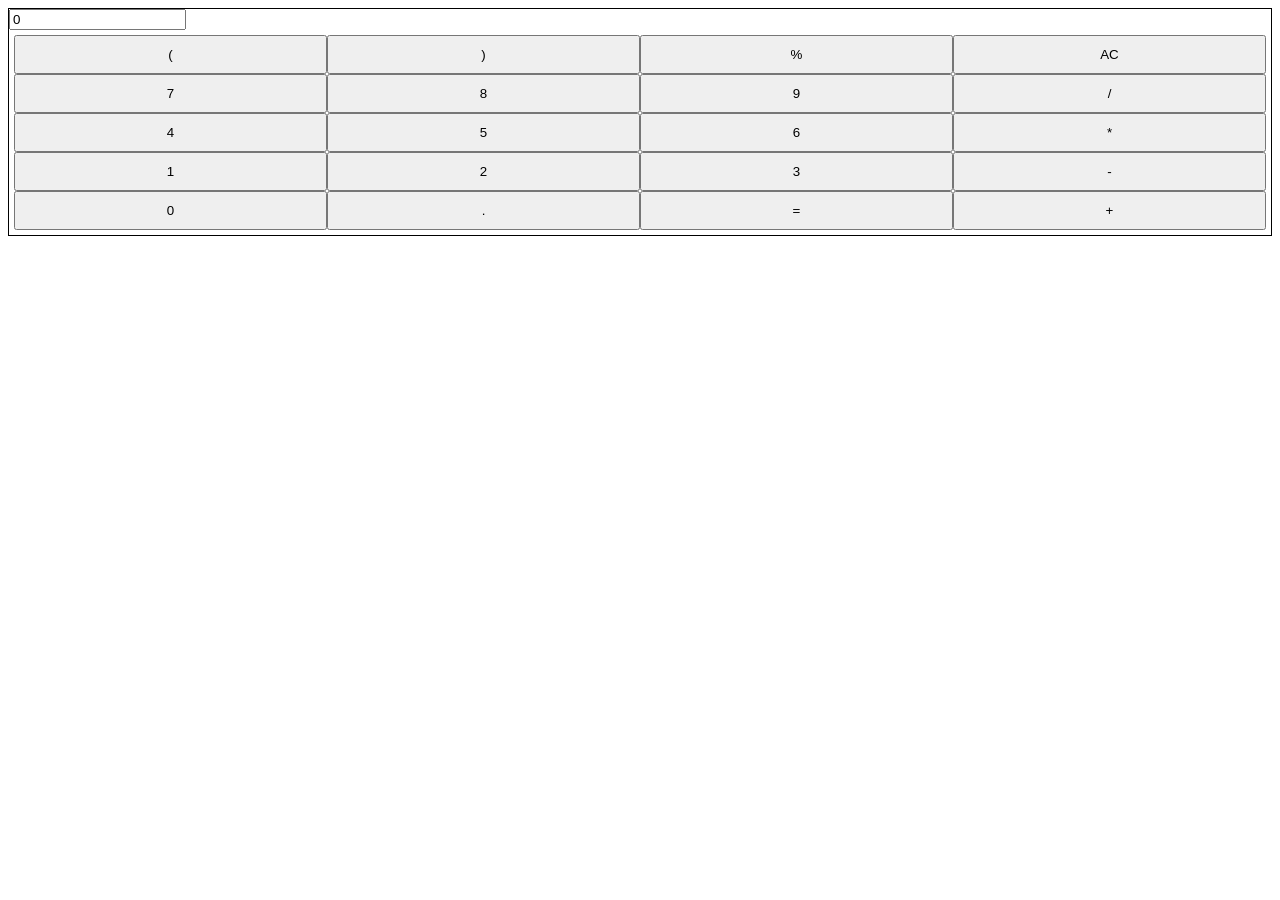
==== index.html @ 42e93585 "start" ====
<!DOCTYPE html>
<html lang="en">
<head>
    <meta charset="UTF-8">
    <meta name="viewport" content="width=device-width, initial-scale=1.0">
    <meta http-equiv="X-UA-Compatible" content="ie=edge">
    <link rel="stylesheet" href="css/calculator.css">
    <script type="text/javascript" src="js/calculator.js"></script>
    <title>Document</title>
</head>
<body>
    <div id="calculatorBody">
        <div id="input">
            <input id="calc-input" type="Text" value="0">
        </div>
        <div id="buttons">
                <button data-tab="" class="active">(</button>
                <button data-tab="" class="active">)</button>
                <button data-tab="" class="active">%</button>
                <button data-tab="" class="active">AC</button>
                <button data-tab="" class="active">7</button>
                <button data-tab="" class="active">8</button>
                <button data-tab="" class="active">9</button>
                <button data-tab="" class="active">/</button>
                <button data-tab="" class="active">4</button>
                <button data-tab="" class="active">5</button>
                <button data-tab="" class="active">6</button>
                <button data-tab="" class="active">*</button>
                <button data-tab="" class="active">1</button>
                <button data-tab="" class="active">2</button>
                <button data-tab="" class="active">3</button>
                <button data-tab="" class="active">-</button>
                <button data-tab="" class="active">0</button>
                <button data-tab="" class="active">.</button>
                <button data-tab="" class="active">=</button>
                <button data-tab="" class="active">+</button>
        </div>
    </div>
    
</body>
</html>
---- css/calculator.css ----
#calculatorBody {
    border: 1px solid black;
}

#buttons {
    display: grid;
    grid-template-columns: 1fr 1fr 1fr 1fr;
    grid-template-rows: 1fr 1fr 1fr 1fr;
    padding: 5px;
}

.active {
    padding: 10px;
}
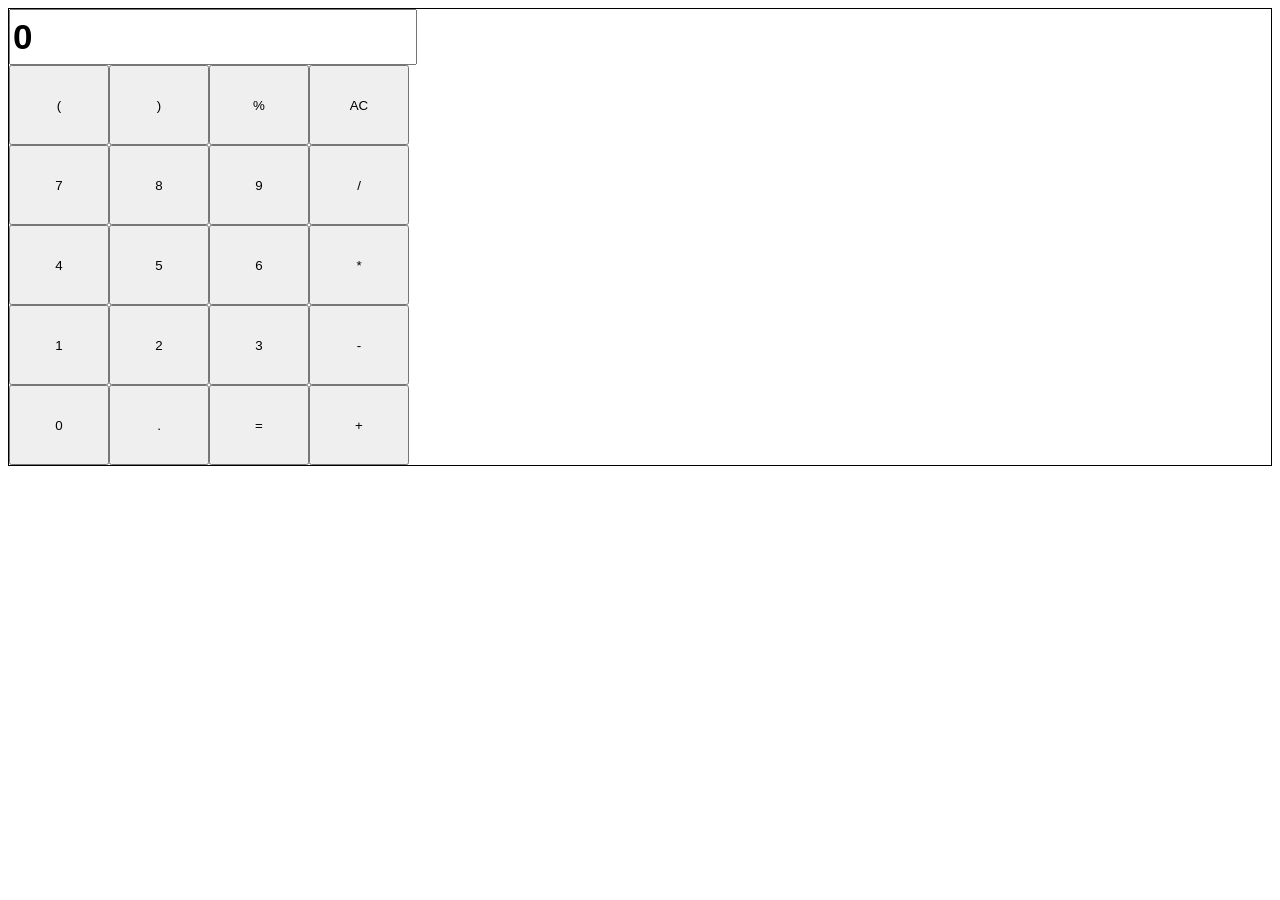
==== commit 6570f08d: "st" ====
--- a/index.html
+++ b/index.html
@@ -5,37 +5,39 @@
     <meta name="viewport" content="width=device-width, initial-scale=1.0">
     <meta http-equiv="X-UA-Compatible" content="ie=edge">
     <link rel="stylesheet" href="css/calculator.css">
-    <script type="text/javascript" src="js/calculator.js"></script>
-    <title>Document</title>
+    <title>Calculator</title>
 </head>
 <body>
-    <div id="calculatorBody">
-        <div id="input">
-            <input id="calc-input" type="Text" value="0">
+    <div class="calculator">
+        <div class="input">
+            <input class="calc-display" type="Text" value="0">
         </div>
-        <div id="buttons">
-                <button data-tab="" class="active">(</button>
-                <button data-tab="" class="active">)</button>
-                <button data-tab="" class="active">%</button>
-                <button data-tab="" class="active">AC</button>
-                <button data-tab="" class="active">7</button>
-                <button data-tab="" class="active">8</button>
-                <button data-tab="" class="active">9</button>
-                <button data-tab="" class="active">/</button>
-                <button data-tab="" class="active">4</button>
-                <button data-tab="" class="active">5</button>
-                <button data-tab="" class="active">6</button>
-                <button data-tab="" class="active">*</button>
-                <button data-tab="" class="active">1</button>
-                <button data-tab="" class="active">2</button>
-                <button data-tab="" class="active">3</button>
-                <button data-tab="" class="active">-</button>
-                <button data-tab="" class="active">0</button>
-                <button data-tab="" class="active">.</button>
-                <button data-tab="" class="active">=</button>
-                <button data-tab="" class="active">+</button>
+        <div class="buttons">
+                <button  class="caclBtn" value="(">(</button>
+                <button  class="caclBtn" value=")">)</button>
+                <button  class="caclBtn" value="%">%</button>
+                <button  class="caclBtn calc-clear" value="<--">AC</button>
+                <button  class="caclBtn" value="7">7</button>
+                <button  class="caclBtn" value="8">8</button>
+                <button  class="caclBtn" value="9">9</button>
+                <button  class="caclBtn calc-divide" value="/">/</button>
+                <button  class="caclBtn" value="4">4</button>
+                <button  class="caclBtn" value="5">5</button>
+                <button  class="caclBtn" value="6">6</button>
+                <button  class="caclBtn calc-mult" value="*">*</button>
+                <button  class="caclBtn" value="1">1</button>
+                <button  class="caclBtn" value="2">2</button>
+                <button  class="caclBtn" value="3">3</button>
+                <button  class="caclBtn calc-minus" value="-">-</button>
+                <button  class="caclBtn" value="0">0</button>
+                <button  class="caclBtn" value=".">.</button>
+                <button  class="caclBtn calc-equal" value="=">=</button>
+                <button  class="caclBtn calc-plus" value="+">+</button>
         </div>
     </div>
-    
+    <script src="https://code.jquery.com/jquery-3.3.1.min.js"
+      integrity="sha256-FgpCb/KJQlLNfOu91ta32o/NMZxltwRo8QtmkMRdAu8="
+      crossorigin="anonymous"></script>
+      <script type="text/javascript" src="js/calculator.js"></script>
 </body>
 </html>
--- a/css/calculator.css
+++ b/css/calculator.css
@@ -1,15 +1,22 @@
-#calculatorBody {
+.calculator {
     border: 1px solid black;
 }
 
-#buttons {
+.calc-display {
+    font-size: 35px;
+    width: 400px;
+    height: 50px;
+    font-weight: bold;
+}
+
+.buttons {
+    width: 400px;
     display: grid;
     grid-template-columns: 1fr 1fr 1fr 1fr;
-    grid-template-rows: 1fr 1fr 1fr 1fr;
-    padding: 5px;
+    height: 400px;
 }
 
-.active {
+.calclBtn {
     padding: 10px;
 }
 
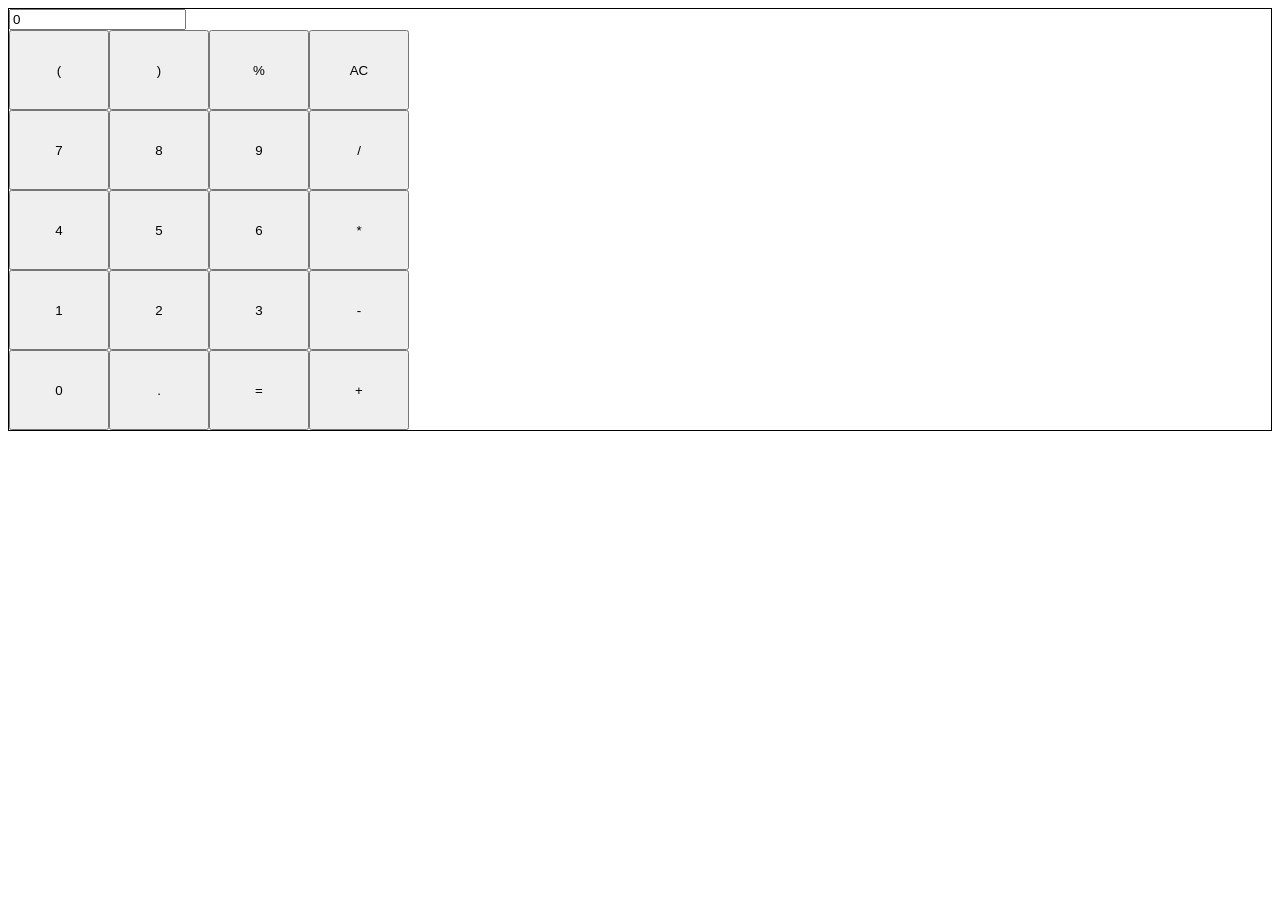
==== commit 0ba9398e: "in" ====
--- a/index.html
+++ b/index.html
@@ -10,29 +10,29 @@
 <body>
     <div class="calculator">
         <div class="input">
-            <input class="calc-display" type="Text" value="0">
+            <input id="display" type="Text" value="0">
         </div>
         <div class="buttons">
-                <button  class="caclBtn" value="(">(</button>
-                <button  class="caclBtn" value=")">)</button>
-                <button  class="caclBtn" value="%">%</button>
-                <button  class="caclBtn calc-clear" value="<--">AC</button>
-                <button  class="caclBtn" value="7">7</button>
-                <button  class="caclBtn" value="8">8</button>
-                <button  class="caclBtn" value="9">9</button>
-                <button  class="caclBtn calc-divide" value="/">/</button>
-                <button  class="caclBtn" value="4">4</button>
-                <button  class="caclBtn" value="5">5</button>
-                <button  class="caclBtn" value="6">6</button>
-                <button  class="caclBtn calc-mult" value="*">*</button>
-                <button  class="caclBtn" value="1">1</button>
-                <button  class="caclBtn" value="2">2</button>
-                <button  class="caclBtn" value="3">3</button>
-                <button  class="caclBtn calc-minus" value="-">-</button>
-                <button  class="caclBtn" value="0">0</button>
-                <button  class="caclBtn" value=".">.</button>
-                <button  class="caclBtn calc-equal" value="=">=</button>
-                <button  class="caclBtn calc-plus" value="+">+</button>
+                <button  class="caclBtn" value="(" onclick="math()">(</button>
+                <button  class="caclBtn" value=")" onclick="math()">)</button>
+                <button  class="caclBtn" value="%" onclick="math()">%</button>
+                <button  class="caclBtn calc-clear" value="<--" onclick="math()">AC</button>
+                <button  class="caclBtn" value="7" onclick="math()">7</button>
+                <button  class="caclBtn" value="8" onclick="math()">8</button>
+                <button  class="caclBtn" value="9" onclick="math()">9</button>
+                <button  class="caclBtn calc-divide" value="/" onclick="math()">/</button>
+                <button  class="caclBtn" value="4" onclick="math()">4</button>
+                <button  class="caclBtn" value="5" onclick="math()">5</button>
+                <button  class="caclBtn" value="6" onclick="math()">6</button>
+                <button  class="caclBtn calc-mult" value="*" onclick="math()">*</button>
+                <button  class="caclBtn" value="1" onclick="math()">1</button>
+                <button  class="caclBtn" value="2" onclick="math()">2</button>
+                <button  class="caclBtn" value="3" onclick="math()">3</button>
+                <button  class="caclBtn calc-minus" value="-" onclick="math()">-</button>
+                <button  class="caclBtn" value="0" onclick="math()">0</button>
+                <button  class="caclBtn" value="." onclick="math()">.</button>
+                <button  class="caclBtn calc-equal" value="=" onclick="math()">=</button>
+                <button  class="caclBtn calc-plus" value="+" onclick="math()">+</button>
         </div>
     </div>
     <script src="https://code.jquery.com/jquery-3.3.1.min.js"
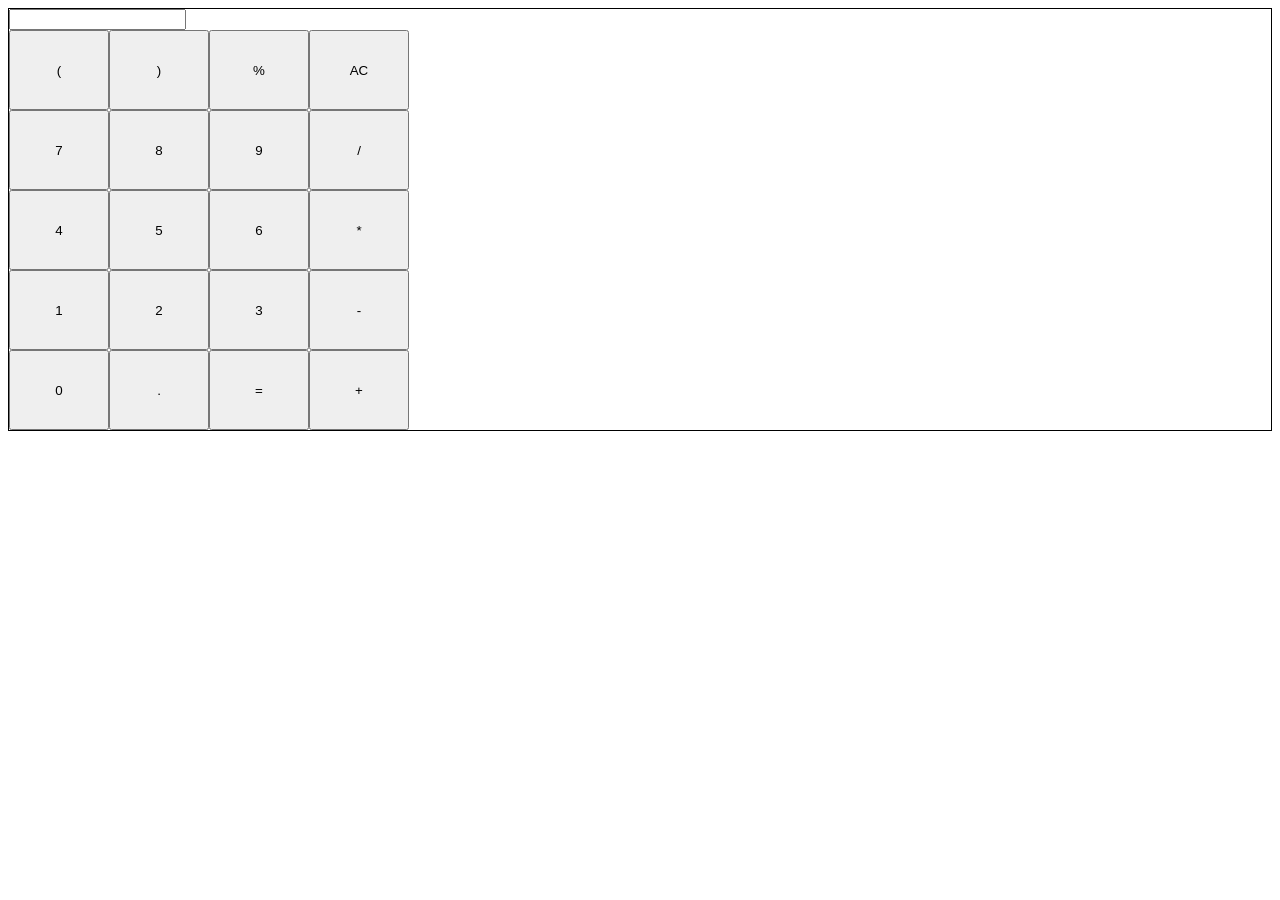
==== commit a0b10b6b: "final" ====
--- a/index.html
+++ b/index.html
@@ -10,29 +10,29 @@
 <body>
     <div class="calculator">
         <div class="input">
-            <input id="display" type="Text" value="0">
+            <input id="display" type="Text" value="">
         </div>
         <div class="buttons">
-                <button  class="caclBtn" value="(" onclick="math()">(</button>
-                <button  class="caclBtn" value=")" onclick="math()">)</button>
-                <button  class="caclBtn" value="%" onclick="math()">%</button>
-                <button  class="caclBtn calc-clear" value="<--" onclick="math()">AC</button>
-                <button  class="caclBtn" value="7" onclick="math()">7</button>
-                <button  class="caclBtn" value="8" onclick="math()">8</button>
-                <button  class="caclBtn" value="9" onclick="math()">9</button>
-                <button  class="caclBtn calc-divide" value="/" onclick="math()">/</button>
-                <button  class="caclBtn" value="4" onclick="math()">4</button>
-                <button  class="caclBtn" value="5" onclick="math()">5</button>
-                <button  class="caclBtn" value="6" onclick="math()">6</button>
-                <button  class="caclBtn calc-mult" value="*" onclick="math()">*</button>
-                <button  class="caclBtn" value="1" onclick="math()">1</button>
-                <button  class="caclBtn" value="2" onclick="math()">2</button>
-                <button  class="caclBtn" value="3" onclick="math()">3</button>
-                <button  class="caclBtn calc-minus" value="-" onclick="math()">-</button>
-                <button  class="caclBtn" value="0" onclick="math()">0</button>
-                <button  class="caclBtn" value="." onclick="math()">.</button>
-                <button  class="caclBtn calc-equal" value="=" onclick="math()">=</button>
-                <button  class="caclBtn calc-plus" value="+" onclick="math()">+</button>
+                <button  class="caclBtn" value="(" >(</button>
+                <button  class="caclBtn" value=")" >)</button>
+                <button  class="caclBtn" value="%" >%</button>
+                <button  class="caclBtn calc-clear" value="<--" >AC</button>
+                <button  class="caclBtn" value="7" >7</button>
+                <button  class="caclBtn" value="8" >8</button>
+                <button  class="caclBtn" value="9" >9</button>
+                <button  class="caclBtn calc-divide" value="/" >/</button>
+                <button  class="caclBtn" value="4" >4</button>
+                <button  class="caclBtn" value="5" >5</button>
+                <button  class="caclBtn" value="6" >6</button>
+                <button  class="caclBtn calc-mult" value="*" onclick="math('*')">*</button>
+                <button  class="caclBtn" value="1" >1</button>
+                <button  class="caclBtn" value="2" >2</button>
+                <button  class="caclBtn" value="3" >3</button>
+                <button  class="caclBtn calc-minus" value="-" >-</button>
+                <button  class="caclBtn" value="0" >0</button>
+                <button  class="caclBtn" value="." >.</button>
+                <button  class="calc-equal" value="=" onclick="getResult()">=</button>
+                <button  class="caclBtn calc-plus" value="+" onclick="math('+')">+</button>
         </div>
     </div>
     <script src="https://code.jquery.com/jquery-3.3.1.min.js"
